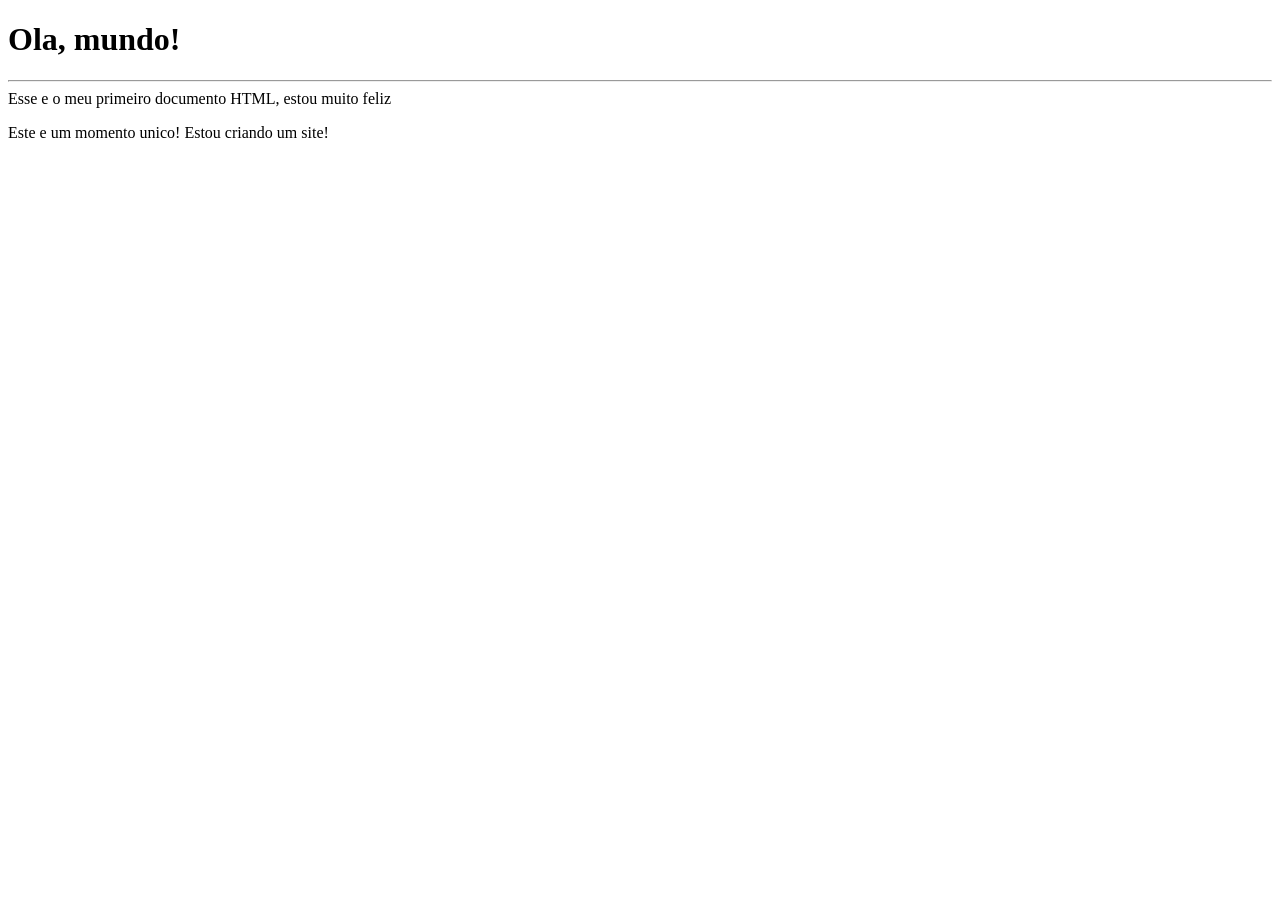
==== index.html @ 7c6ece3a "Add files via upload" ====
<!DOCTYPE html>
<html lang="pt-br">
<head>
    <meta charset="UTF-8">
    <meta name="viewport" content="width=device-width, initial-scale=1.0">
    <title>Meu primeiro exercicio de HTML</title>
</head>
<body>
    <h1>Ola, mundo!</h1></h1>
    <hr
    <p>Esse e o meu primeiro documento HTML, estou muito feliz</p>
    <p>Este e um momento unico! Estou criando um site!</p>
</body>
</html>
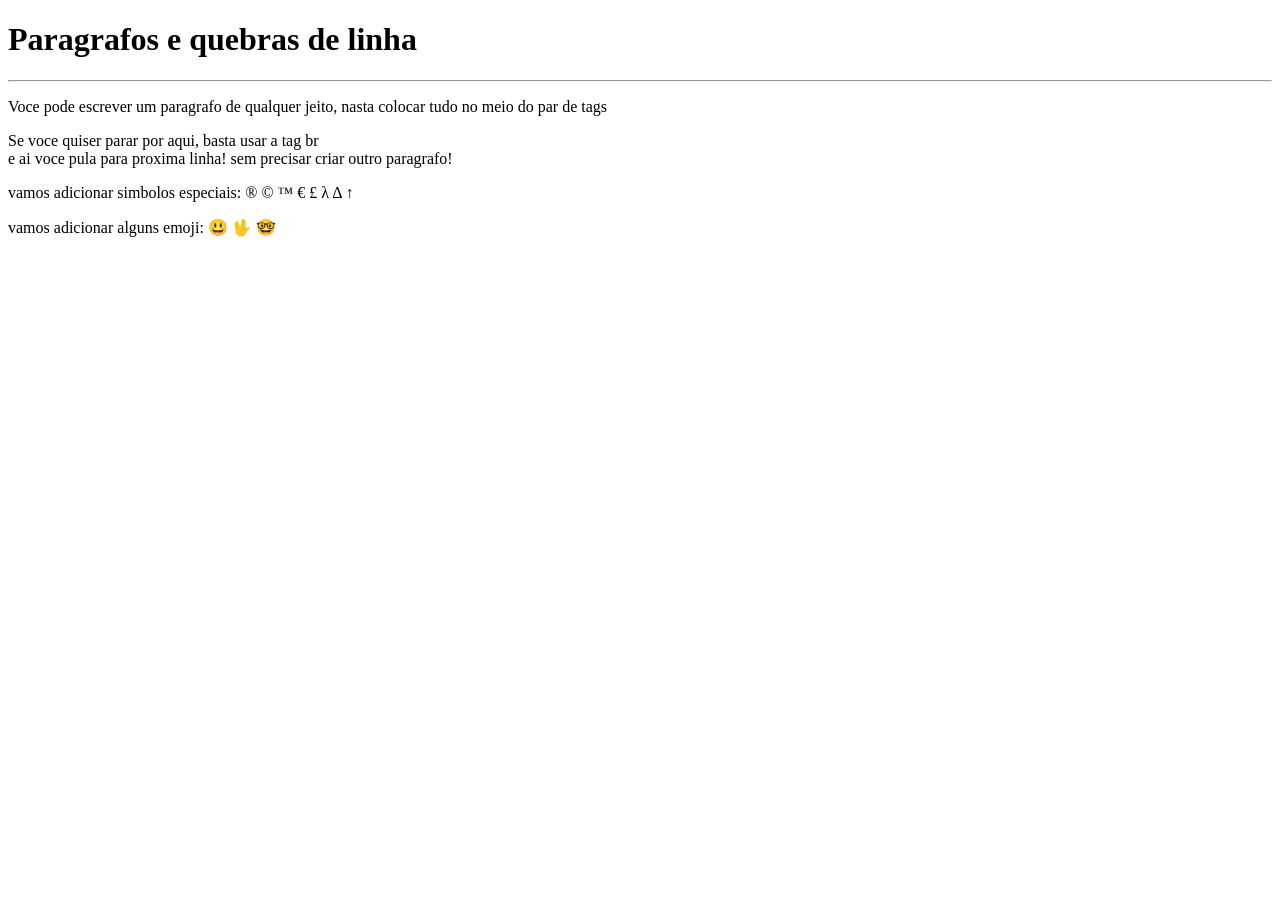
==== commit 8815a9f0: "Add files via upload" ====
--- a/index.html
+++ b/index.html
@@ -1,14 +1,30 @@
 <!DOCTYPE html>
-<html lang="pt-br">
+<html lang="py-br">
 <head>
     <meta charset="UTF-8">
     <meta name="viewport" content="width=device-width, initial-scale=1.0">
-    <title>Meu primeiro exercicio de HTML</title>
+    <title>Document</title>
 </head>
 <body>
-    <h1>Ola, mundo!</h1></h1>
-    <hr
-    <p>Esse e o meu primeiro documento HTML, estou muito feliz</p>
-    <p>Este e um momento unico! Estou criando um site!</p>
+    <h1>Paragrafos e quebras de linha</h1>
+    <hr>
+    <p>Voce pode escrever um paragrafo de qualquer jeito, nasta colocar tudo no meio do par de tags</p>
+    <p>Se voce quiser parar por aqui, basta usar a tag br <br> <!-- essa tag e utilizada para quebras de linha!-->
+    e ai voce pula para proxima linha! sem precisar criar outro paragrafo!</p>
+    <p>vamos adicionar simbolos especiais:
+        &reg;
+        &copy;
+        &trade;
+        &euro;
+        &pound;
+        &lambda;
+        &Delta;
+        &uparrow;
+    </p>
+    <p>vamos adicionar alguns emoji:
+        😃
+        &#x1F596;
+        &#x1F913;
+    </p>
 </body>
 </html>
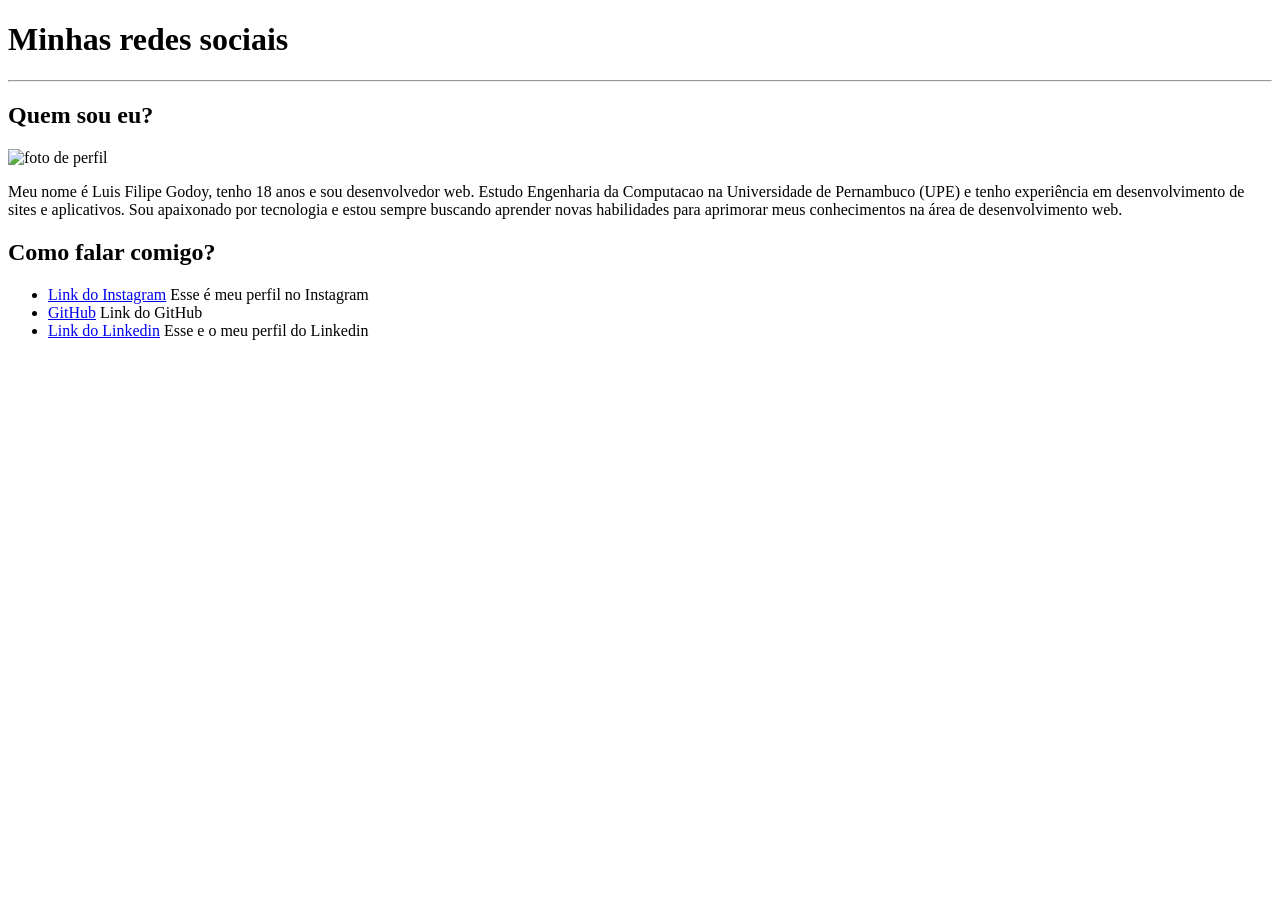
==== commit 8ff7fbb5: "..." ====
--- a/index.html
+++ b/index.html
@@ -1,30 +1,23 @@
 <!DOCTYPE html>
-<html lang="py-br">
+<html lang="pt -br">
 <head>
     <meta charset="UTF-8">
     <meta name="viewport" content="width=device-width, initial-scale=1.0">
     <title>Document</title>
+    <link rel="stylesheet" href="style.css">
 </head>
 <body>
-    <h1>Paragrafos e quebras de linha</h1>
+    <h1>Minhas redes sociais</h1>
     <hr>
-    <p>Voce pode escrever um paragrafo de qualquer jeito, nasta colocar tudo no meio do par de tags</p>
-    <p>Se voce quiser parar por aqui, basta usar a tag br <br> <!-- essa tag e utilizada para quebras de linha!-->
-    e ai voce pula para proxima linha! sem precisar criar outro paragrafo!</p>
-    <p>vamos adicionar simbolos especiais:
-        &reg;
-        &copy;
-        &trade;
-        &euro;
-        &pound;
-        &lambda;
-        &Delta;
-        &uparrow;
+    <h2>Quem sou eu?</h2>
+    <p><img src="WhatsApp Image 2026-03-18 at 14.57.36.jpeg" alt="foto de perfil"></p>
+    <p>Meu nome é Luis Filipe Godoy, tenho 18 anos e sou desenvolvedor web. Estudo Engenharia da Computacao na Universidade de Pernambuco (UPE) e tenho experiência em desenvolvimento de sites e aplicativos. Sou apaixonado por tecnologia e estou sempre buscando aprender novas habilidades para aprimorar meus conhecimentos na área de desenvolvimento web.
     </p>
-    <p>vamos adicionar alguns emoji:
-        😃
-        &#x1F596;
-        &#x1F913;
-    </p>
+    <h2>Como falar comigo?</h2>
+    <ul>
+        <li> <a href="https://www.instagram.com/filipe.gdy?igsh=cXR5b3Q2ZW5heTln&utm_source=qr" target="_blank">Link do Instagram</a> Esse é meu perfil no Instagram</li>
+        <li><a href="https://github.com/FilipeGodoy-hue" target="_blank">GitHub</a> Link do GitHub</li>
+        <li><a href="https://www.linkedin.com/in/luis-idrissi-5483973a4/?lipi=urn%3Ali%3Apage%3Ad_flagship3_feed%3Bh3F%2FepHsSDea7omv7AiayA%3D%3D" target="_blank">Link do Linkedin</a> Esse e o meu perfil do Linkedin</li>
+    </ul>
 </body>
 </html>
